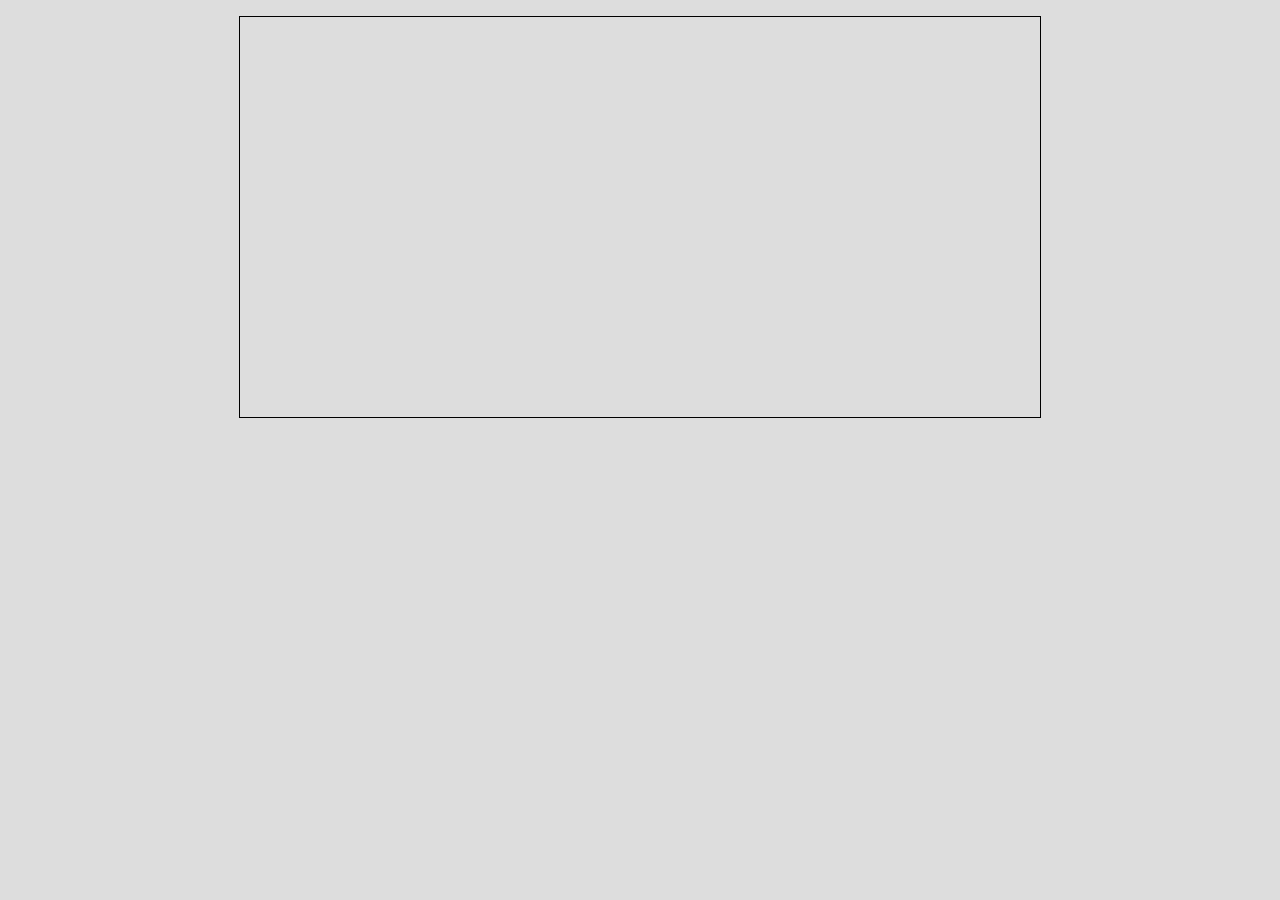
==== EaselJS/сайт/zachet.html @ ff24b0f9 "add Files" ====
<!DOCTYPE html>
<html>
  <head>
    <meta charset="utf-8">
	<title>Зачет</title>
	<link rel="stylesheet" href="main.css">

	<script src="main.js"></script>
    <script src="https://code.createjs.com/easeljs-0.8.2.min.js"></script>
  </head>
  <body onload="init();">
    <canvas id="game" width="800" height="400">
	 Канвас
	</canvas>
  </body>
</html>
---- EaselJS/сайт/main.css ----
body{
	background-color: #DDD;
	padding: 0;
}

#game {
	border: 1px solid black;
	display: block;
	margin: 1em auto;
}
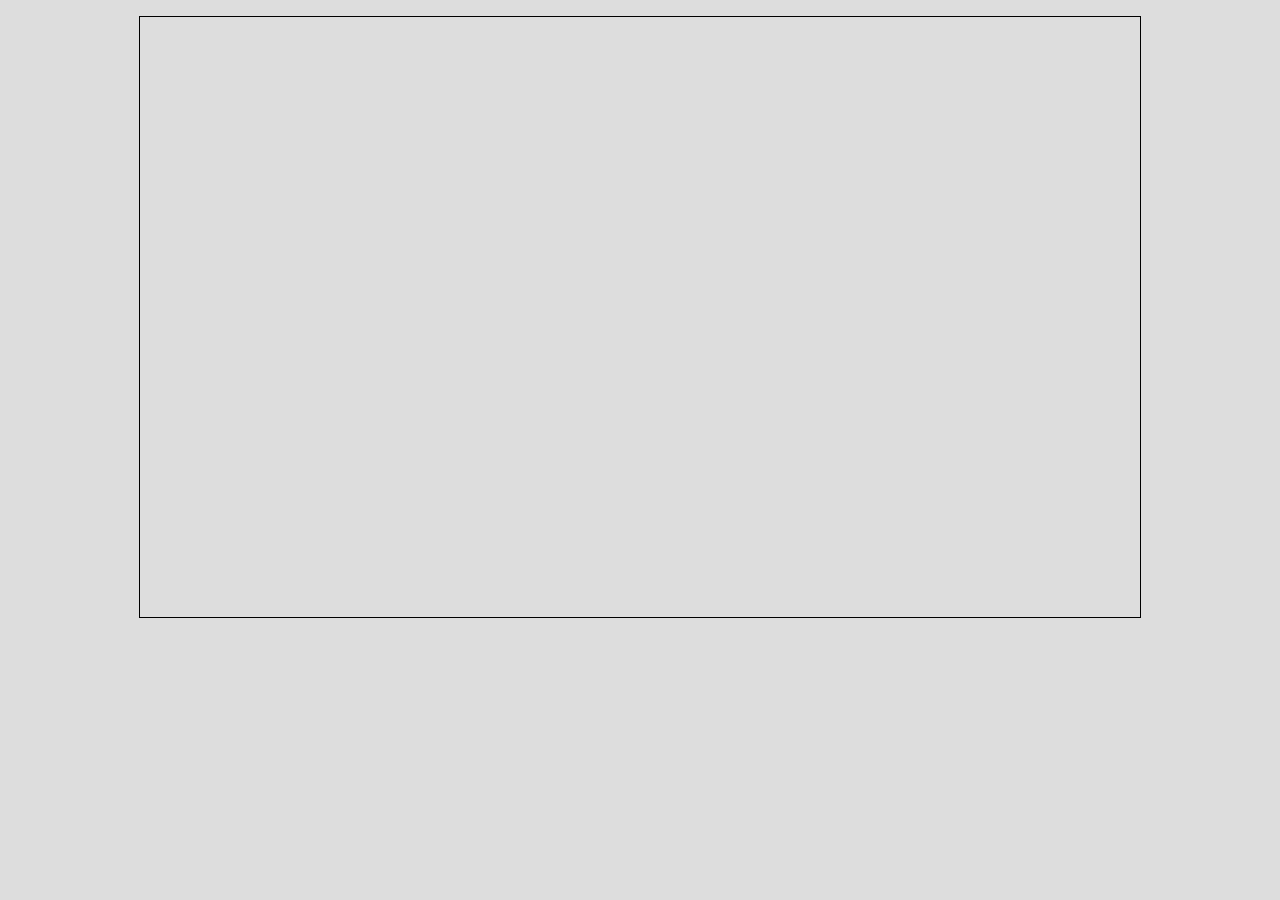
==== commit ec071fc1: "add Files" ====
--- a/EaselJS/сайт/zachet.html
+++ b/EaselJS/сайт/zachet.html
@@ -7,9 +7,10 @@
 
 	<script src="main.js"></script>
     <script src="https://code.createjs.com/easeljs-0.8.2.min.js"></script>
+    <script src="https://code.createjs.com/createjs-2015.11.26.min.js"></script>
   </head>
   <body onload="init();">
-    <canvas id="game" width="800" height="400">
+    <canvas id="game" width="1000" height="600">
 	 Канвас
 	</canvas>
   </body>
--- a/EaselJS/сайт/main.css
+++ b/EaselJS/сайт/main.css
@@ -7,4 +7,4 @@
 	border: 1px solid black;
 	display: block;
 	margin: 1em auto;
-}+	}
